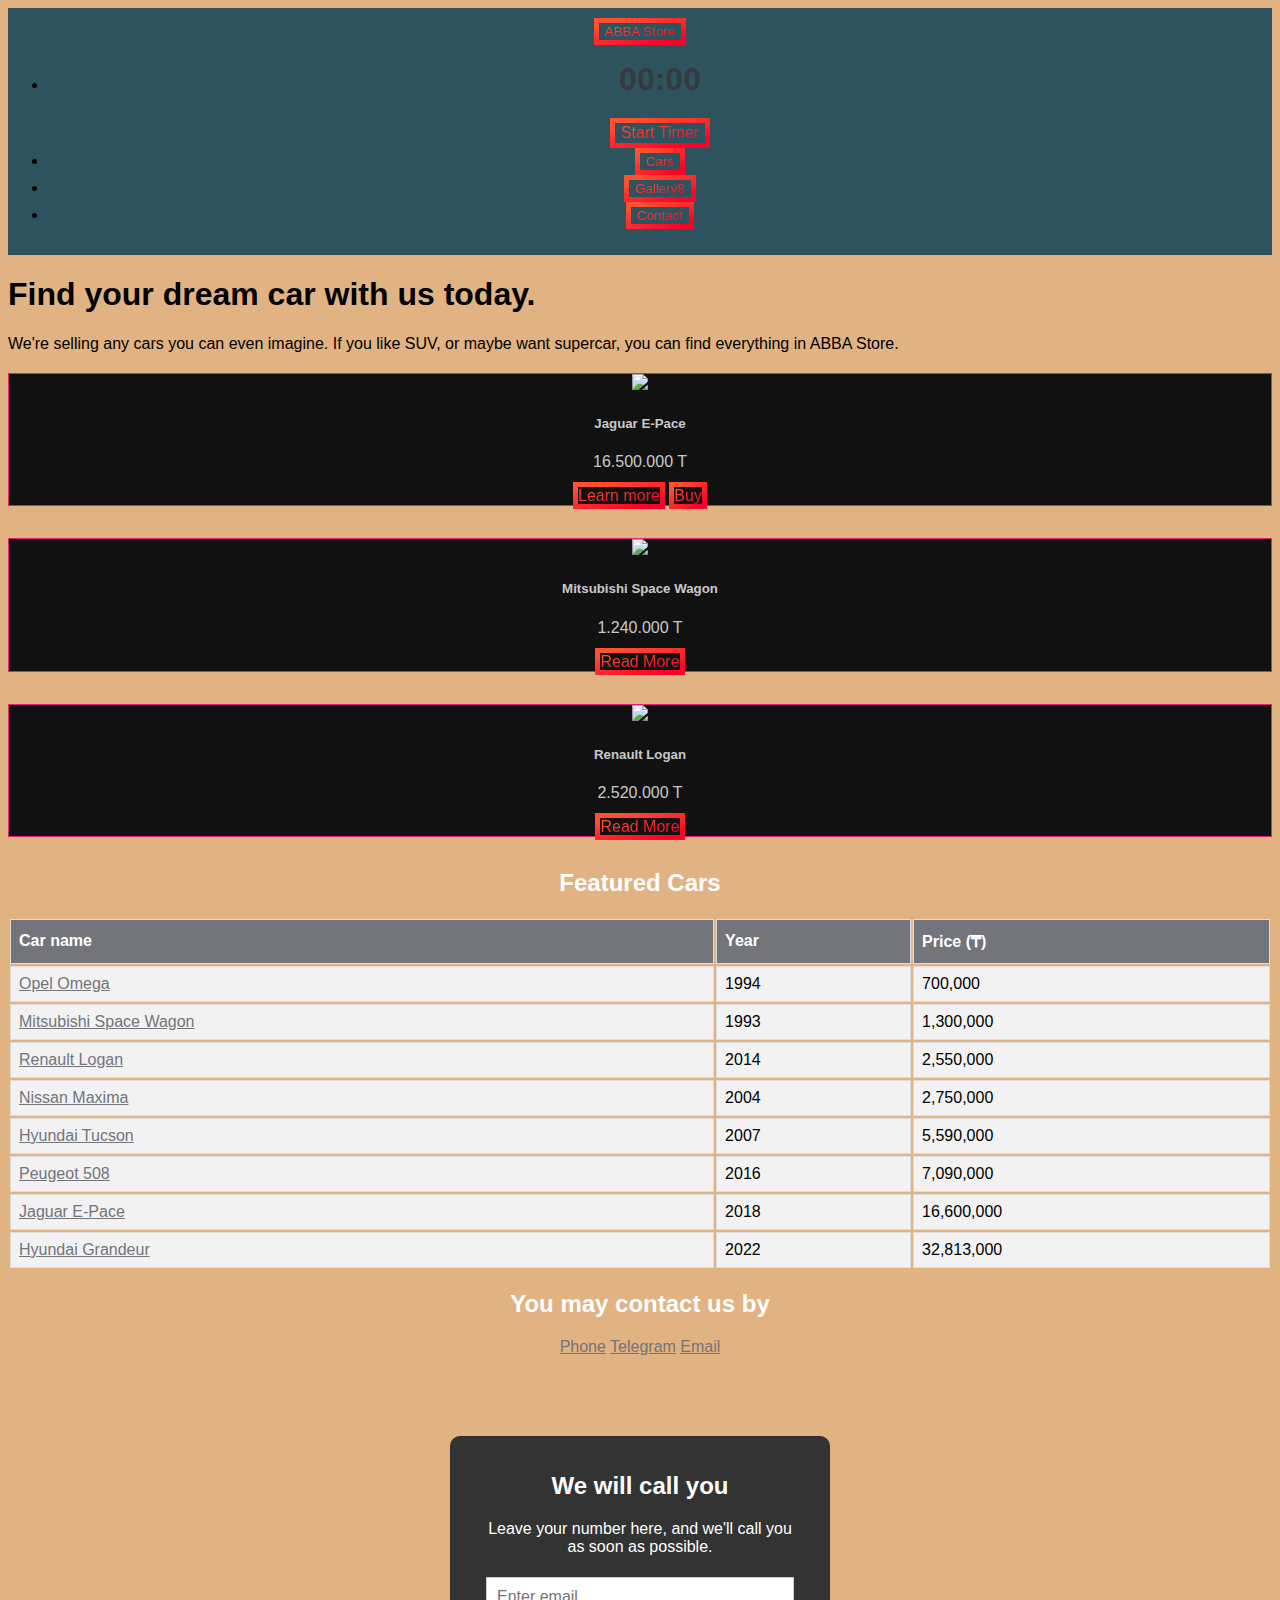
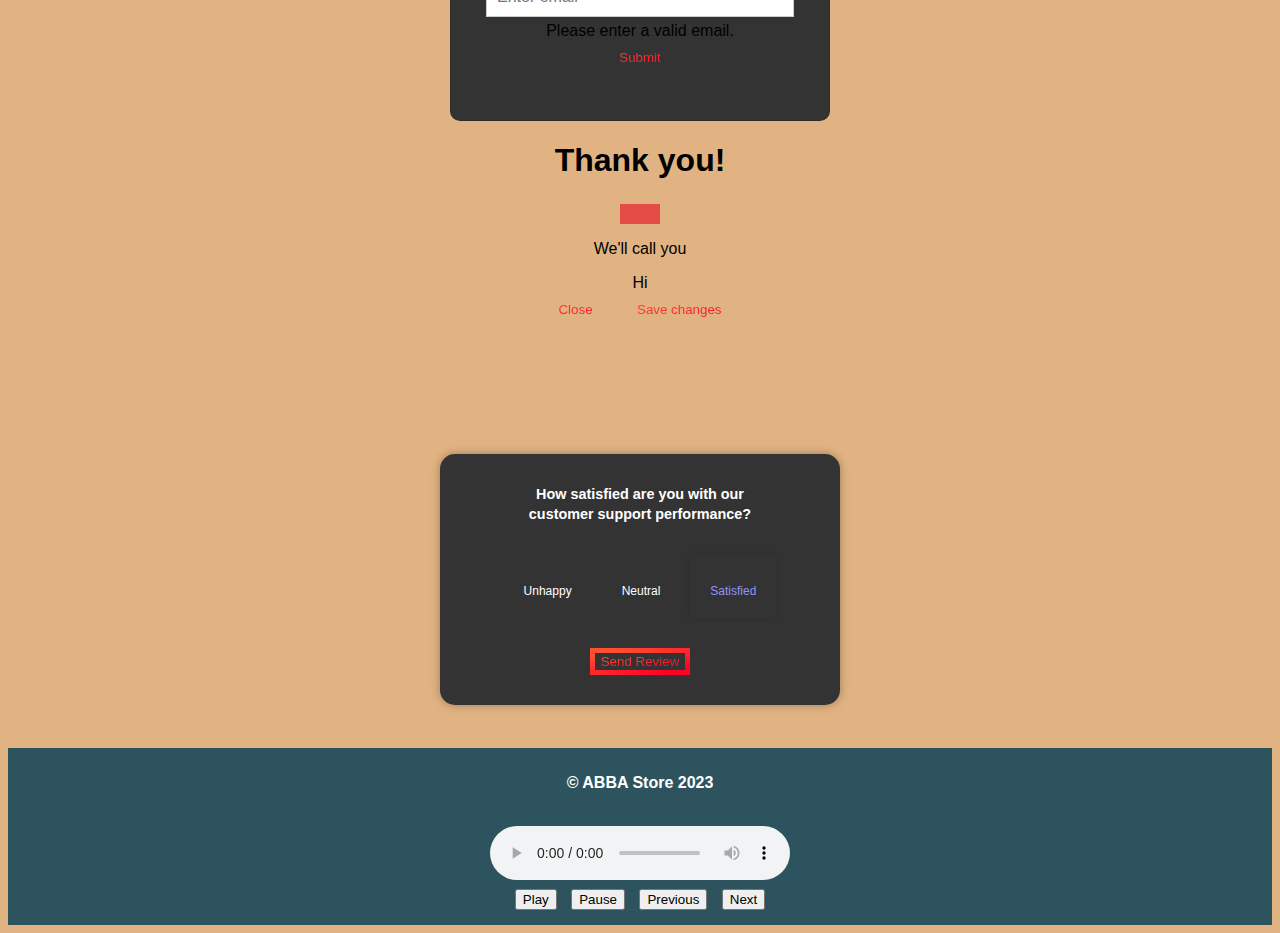
==== index.html @ 8999d068 "Add files via upload" ====
<!DOCTYPE html>
<html lang="en">
<head>
    <meta charset="UTF-8">
    <meta name="viewport" content="width=device-width, initial-scale=1.0">
    <title>ABBA Store 2023</title>
    <link rel="stylesheet" href="https://cdn.jsdelivr.net/npm/bootstrap@4.6.0/dist/css/bootstrap.min.css" integrity="sha384-B0vP5xmATw1+K9KRQjQERJvTumQW0nPEzvF6L/Z6nronJ3oUOFUFpCjEUQouq2+l" crossorigin="anonymous">
    <script src="https://cdn.jsdelivr.net/npm/bootstrap@5.3.1/dist/js/bootstrap.bundle.min.js"></script>
    <link rel="icon" type="image/x-icon" href="bdeteh.png">
    <link rel="stylesheet" href="a1css.css">

</head>
<section id="title">
    <div class="container-fluid">
    <nav class="navbar navbar-expand-lg navbar-light">
      <div class="btn-group">
<button type="button" class="btn btn-warning" data-bs-toggle="tooltip" title="BUY OUR CAR NOW!"><a href="index.html">ABBA Store</a></button>
      </div>
        <ul class="navbar-nav ml-auto" id="navig">
          <li class="nav-item">
            <div class="container">
              <div id="timer-container">
                <div id="timer">00:00</div>
                <button id="start-btn" class="btn btn-primary">Start Timer</button>
              </div>
            </div>
</li>
<script src="timer.js"></script>
            <li class="nav-item"> <div class="btn-group">
              <button type="button" class="btn btn-warning dropdown-toggle dropdown-toggle-split" data-bs-toggle="dropdown" aria-expanded="false">
                      <span class="visually-hidden">Cars</span>
                    </button>
                    <ul class="dropdown-menu">
                      <li><a class="dropdown-item" href="piechart.htm" >PieChart</a></li>
                      <li><a class="dropdown-item" href="barchart.htm">BarChart</a></li>
                      <li><a class="dropdown-item" href="signup.htm">Sign Up</a></li>
                      <li><a class="dropdown-item" href="game.htm">Game</a></li>
                      <li><hr class="dropdown-divider"></li>
                      <li><a class="dropdown-item" href="todo.htm">To-Do</a></li>
                    </ul></div></li>
            <li class="nav-item"><button type="button" class="btn btn-warning">Gallery<span class="badge badge-danger">8</span></button></li>
            <li class="nav-item"><button type="button" class="btn btn-warning">Contact</button></li>

            </ul>
    </nav>
</div>
</section>
<body>
  <div class="jumbotron jumbotron-fluid">
  <div class="container">
    <h1 class="display-4">Find your dream car with us today.</h1>
    <p class="lead">We're selling any cars you can even imagine. If you like SUV, or maybe want supercar, you can find everything in ABBA Store.  </p>
  </div>
</div>
    <section class="featured-cars">


    <div class="row mt-3">
      <div class="col-md-4">
        <div class="card">
          <img src="https://astps-photos-kl.kcdn.kz/webp/e3/e3107f9e-1690-4957-ad5b-981aaf67a41c/1-1200x752.webp" class="card-img-top cardImage">
          <div class="card-body">
            <h5 class="card-title">Jaguar E-Pace</h5>
            <p class="card-text">16.500.000 T</p>
            <a href="jaguar.htm" class="btn mr-2"><i class="fas fa-link"></i> Learn more</a>
         <a href="payment.htm" class="btn "><i class="fab fa-github"></i> Buy</a>
          </div>
        </div>
      </div>
      <div class="col-md-4">
        <div class="card">
          <img src="https://pvlkt-photos-kl.kcdn.kz/webp/86/8672edca-876e-4f7f-add9-99fba7e1e4c5/1-full.webp" class="card-img-top cardImage">
          <div class="card-body">
            <h5 class="card-title">Mitsubishi Space Wagon</h5>
            <p class="card-text">1.240.000 T</p>
            <a href="#" class="btn btn-primary">Read More</a>
          </div>
        </div>
      </div>
      <div class="col-md-4">
        <div class="card">
          <img src="https://astps-photos-kl.kcdn.kz/webp/8e/8e873917-cac1-4da0-9fd2-9953d870f9e9/1-1200x752.webp" class="card-img-top cardImage">
          <div class="card-body">
            <h5 class="card-title">Renault Logan</h5>
            <p class="card-text">2.520.000 T</p>
            <a href="#" class="btn btn-primary">Read More</a>
          </div>
        </div>
      </div>
    </div>



    <script src="animation.js"></script>

    </section>
    <table class="table-secondary" id="carlist">
      <h2 class="ftcars">Featured Cars</h2>
      <thead>
      <tr>
        <th scope="col">Car name</th>
        <th scope="col">Year</th>
        <th scope="col">Price (₸)</th>
      </tr>
    </thead>
    <tbody>
      <tr>
        <td><a href="https://kolesa.kz/a/show/156592513?fromUserSearch=1">Opel Omega</a></td>
        <td>1994</td>
        <td class="table-success">700,000</td>
      </tr>
      <tr>
        <td><a href="https://kolesa.kz/a/show/158107611?fromUserSearch=1">Mitsubishi Space Wagon</a></td>
        <td>1993</td>
        <td class="table-success">1,300,000</td>
      </tr>
      <tr>
        <td><a href="https://kolesa.kz/a/show/154336377">Renault Logan</a></td>
        <td>2014</td>
        <td class="table-success">2,550,000</td>
      </tr>
      <tr>
        <td><a href="https://kolesa.kz/a/show/158106143">Nissan Maxima</a></td>
        <td>2004</td>
        <td class="table-success">2,750,000</td>
      </tr>
      <tr>
        <td><a href="https://kolesa.kz/a/show/158428660?fromUserSearch=1">Hyundai Tucson</a></td>
        <td>2007</td>
        <td class="table-success">5,590,000</td>
      </tr>
      <tr>
        <td><a href="https://kolesa.kz/a/show/157141733?fromUserSearch=1">Peugeot 508</a></td>
        <td>2016</td>
        <td class="table-success">7,090,000</td>
      </tr>
      <tr>
        <td><a href="https://kolesa.kz/a/show/146874250">Jaguar E-Pace</a></td>
        <td>2018</td>
        <td class="table-success">16,600,000</td>
      </tr>
      <tr>
        <td><a href="https://kolesa.kz/a/show/158055685?fromUserSearch=1">Hyundai Grandeur</a></td>
        <td>2022</td>
        <td class="table-success">32,813,000</td>
      </tr>
    </tbody>
    </table>
    <section class="contact-form">
      <div class="container mt-3">
        <h2 class="ftcars">You may contact us by</h2>
        <div class="list-group" id="listcustomize">
          <a href="tel:8-701-958-43-50" class="list-group-item list-group-item-info">Phone</a>
          <a href="https://t.me/imabuev" class="list-group-item list-group-item-info">Telegram</a>
          <a href = "mailto: b4g3t61@gmail.com" class="list-group-item list-group-item-info">Email</a>
        </div>
      </div>
        <div class="wrapper">
          <form class="contact">

            <div class="intro">
                <h2 class="text-center ftcars">We will call you</h2>
                <p class="text-center ftcars">Leave your number here, and we'll call you as soon as possible.</p>
            </div>
            <form class="form-inline">
              <div class="form-group">
                          <input type="email" class="form-control" id="email" placeholder="Enter email" required>
                          <div class="invalid-feedback">Please enter a valid email.</div>
                      </div>
                <div class="form-group">
    <button type="button" class="btn btn-primary" onclick="validateForm()">Submit</button></div></form>
    <div class="modal fade" id="successModal" tabindex="-1" role="dialog" aria-labelledby="successModalLabel" aria-hidden="true">
              <div class="modal-dialog">
                <div class="modal-content">
                  <div class="modal-header">
                    <h1 class="modal-title fs-5" id="exampleModalLabel">Thank you!</h1>
                    <button type="button" class="btn-close" data-bs-dismiss="modal" aria-label="Close"></button>
                  </div>
                  <div class="modal-body">
                    <p>We'll call you</p>
                  </div>
                  <div class="spinner-border text-primary" role="status">
                    <span class="visually-hidden">Hi</span>
                  </div>
                  <div class="modal-footer">
                    <button type="button" class="btn btn-secondary" data-bs-dismiss="modal">Close</button>
                    <button type="button" class="btn btn-primary">Save changes</button>
                  </div>
                </div>
              </div>
            </div>
          </form>
        </div>
    </section>
    <script src="https://code.jquery.com/jquery-3.5.1.slim.min.js"></script>
    <script src="https://cdn.jsdelivr.net/npm/@popperjs/core@2.11.6/dist/umd/popper.min.js"></script>
    <script src="https://stackpath.bootstrapcdn.com/bootstrap/4.5.2/js/bootstrap.min.js"></script>
    <script src="formvalid.js"></script>
    <div id="panel" class="panel-container">
          <strong>How satisfied are you with our <br /> customer support performance?</strong>
          <div class="ratings-container">
            <div class="rating">
              <small>Unhappy</small>
            </div>

            <div class="rating">
              <small>Neutral</small>
            </div>

            <div class="rating active">
              <small>Satisfied</small>
            </div>
          </div>
          <button class="btn" id="send">Send Review</button>
        </div>
    <script src="feedback.js"></script>
    <br>
    
    <footer>
        <p><strong>&copy; ABBA Store 2023</strong></p><br>
        <div class="player-container">
          <audio id="audioPlayer" controls>
            <source src="song1.mp3" type="audio/mp3">
          </audio>
          <div class="controls">
            <button id="playBtn">Play</button>
            <button id="pauseBtn">Pause</button>
            <button id="prevBtn">Previous</button>
            <button id="nextBtn">Next</button>
          </div>
        </div>

        <script src="audio.js"></script>
    </footer>
    </body>
    </html>
---- a1css.css ----
* {
  font-family: Arial black, sans-serif;
  box-sizing: border-box;}
  html {
    scroll-behavior: smooth;
  }
body {
    margin:20;
    padding: 0;
    background: #e1b382 !important;
}
#title {
  background-color: #2d545e;
  padding: 10px 0px;
    text-align: center;
}
.featured-cars {
    text-align: center;
    margin: 20px 0;
}
.contact-form {
    text-align: center;
    margin: 20px 0;
}
.contact-form input,
.contact-form textarea {
    width: 100%;
    padding: 10px;
    margin: 5px 0;
    border: 1px solid #ccc;
}

.contact-form button {
    background-color: #E44C47;
    color: black;
    padding: 10px 20px;
    border: none;
    cursor: pointer;
}
#carlist {
  border-collapse: separate;
  width: 100%;
}
.ftcars{
  color: white;
  text-align: center;
}
#carlist td, #carlist th {
  border: 1px solid #ddd;
  padding: 8px;
}

#carlist tr{
  background-color: #f2f2f2;
}

#carlist tr:hover {background-color: #ddd;}

#carlist th {
  padding-top: 12px;
  padding-bottom: 12px;
  text-align: left;
  background-color: #74747C;
  color: white;
}
footer {
    background-color: #2d545e;
    color: white;
    text-align: center;
    padding: 10px 0;
}
a {
    color: #74747C;
}
a:visited {
    color: #1f1f2e;
}
a:hover {
    color: #844A74;
}

.wrapper {
	margin-top: 80px;
  margin-bottom: 80px;
}

.contact {
  border-radius: 10px;
  background-color: #333;
  max-width: 380px;
  padding: 15px 35px 45px;
  margin: 0 auto;
  border: 1px solid rgba(0,0,0,0.1);

  .contact-heading,
	.checkbox {
    color:white;
	  margin-bottom: 30px;
	}

	.checkbox {
	  font-weight: normal;
	}

	.form-control {
	  position: relative;
	  font-size: 16px;
	  height: auto;
	  padding: 10px;
		@include box-sizing(border-box);

		&:focus {
		  z-index: 2;
		}
	}

}
:root {
  --gradient: linear-gradient(to left top, #ff0028 10%, #FF512F 90%) !important;
}
.card {
  background: #111;
  border: 1px solid #dd2476;
  color: rgba(250, 250, 250, 0.8);
  margin-bottom: 2rem;
}
.btn {
  border: 5px solid;
  border-image-slice: 1;
  background: var(--gradient) !important;
  -webkit-background-clip: text !important;
  -webkit-text-fill-color: transparent !important;
  border-image-source:  var(--gradient) !important;
  text-decoration: none;
  transition: all .4s ease;
}
.btn:hover, .btn:focus {
      background: var(--gradient) !important;
  -webkit-background-clip: none !important;
  -webkit-text-fill-color: #fff !important;
  border: 5px solid #fff !important;
  box-shadow: #222 1px 0 10px;
  text-decoration: underline;
}

@import url('https://fonts.googleapis.com/css?family=Montserrat&display=swap');
.panel-container {
  background-color: #333;
  box-shadow: 0 0 10px rgba(0, 0, 0, 0.3);
  border-radius: 15px;
  font-size: 90%;
  display: flex;
  flex-direction: column;
  justify-content: center;
  align-items: center;
  text-align: center;
  padding: 30px;
  max-width: 400px;
  color: white;
  margin:10% auto 2% auto;
}

.panel-container strong {
  line-height: 20px;
}

.ratings-container {
  display: flex;
  margin: 20px 0;
}

.rating {
  flex: 1;
  cursor: pointer;
  padding: 20px;
  margin: 10px 5px;
}

.rating:hover,
.rating.active {
  border-radius: 4px;
  box-shadow: 0 0 10px rgba(0, 0, 0, 0.1);
}

.rating img {
  width: 40px;
}

.rating small {
  color: #fff;
  display: inline-block;
  margin: 10px 0 0;
}

.rating:hover small,
.rating.active small {
  color: #8f94fb;
}



.btn:focus {
  outline: 0;
}

.btn:active {
  transform: scale(0.98);
}

.fa-heart {
  color: red;
  font-size: 30px;
  margin-bottom: 10px;
}


.credit a{
    text-decoration: none;
    color: #fff;
  }

  .credit {
      text-align: center;
  }
  #timer-container {
    text-align: center;
  }

  #timer {
    font-size: 2rem;
    font-weight: bold;
    color: #343a40;
    margin-bottom: 20px;
  }

  #start-btn {
    font-size: 1rem;
  }
  #navig ul {
    background: #ddd;
    height: 0;
    left: 0;
    opacity: 0;
    position: absolute;
    transition: all .5s ease;
    top: 35px;
    width: 100%;
  }

  #navig li:hover ul {
    height: 200px;
    opacity: 1;
    transform: translateY(0);
  }

  #navig ul a {
    color: #000;
    display: block;
    padding: 5px 20px;
  }
  .card {
      transition: transform 0.3s ease-in-out;
    }

    .card.hovered {
      transform: scale(1.05);
    }
    .player-container {
      text-align: center;
    }

    .controls button {
      margin: 5px;
    }
    #container {
      align-content: center;
      width: 400px;
      height: 400px;
      position: relative;
      background: black;
    }
    #animate {
      align-content: center;
      width: 50px;
      height: 50px;
      position: absolute;
      background-color: red;
    }
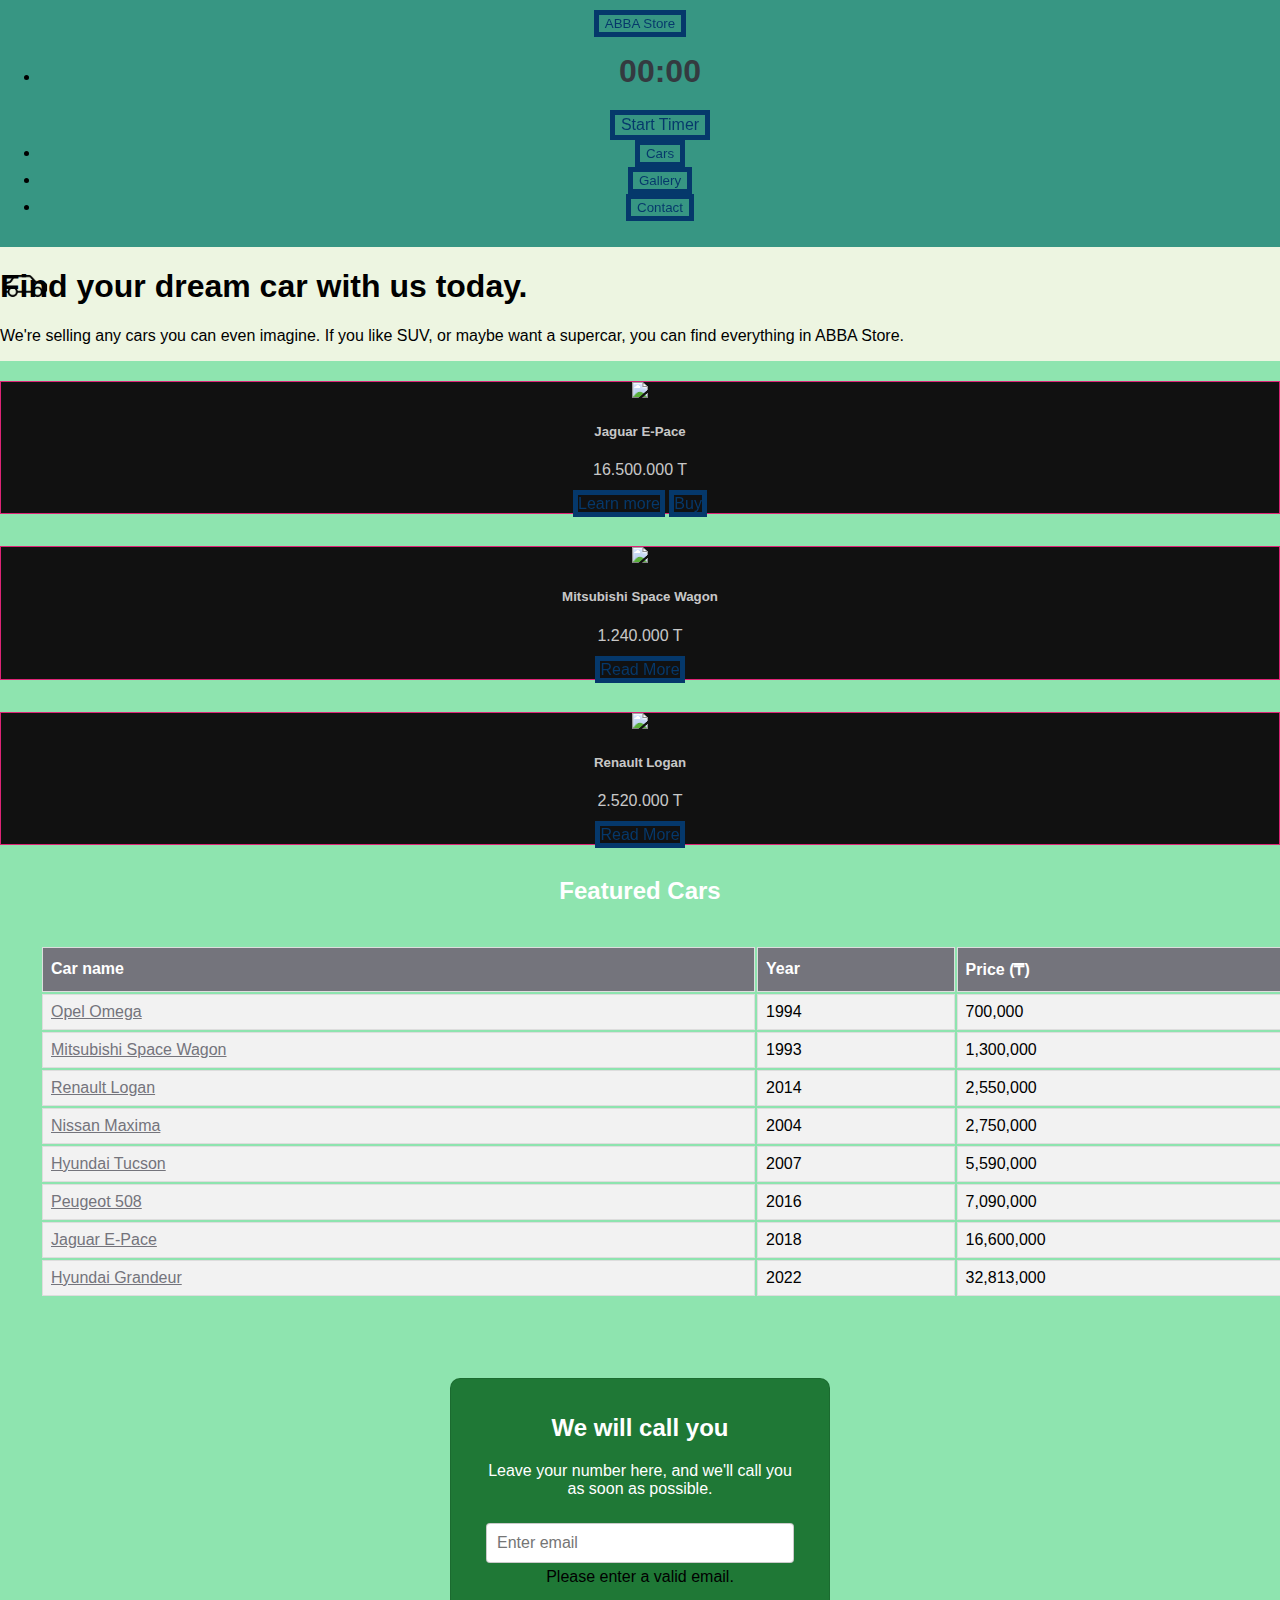
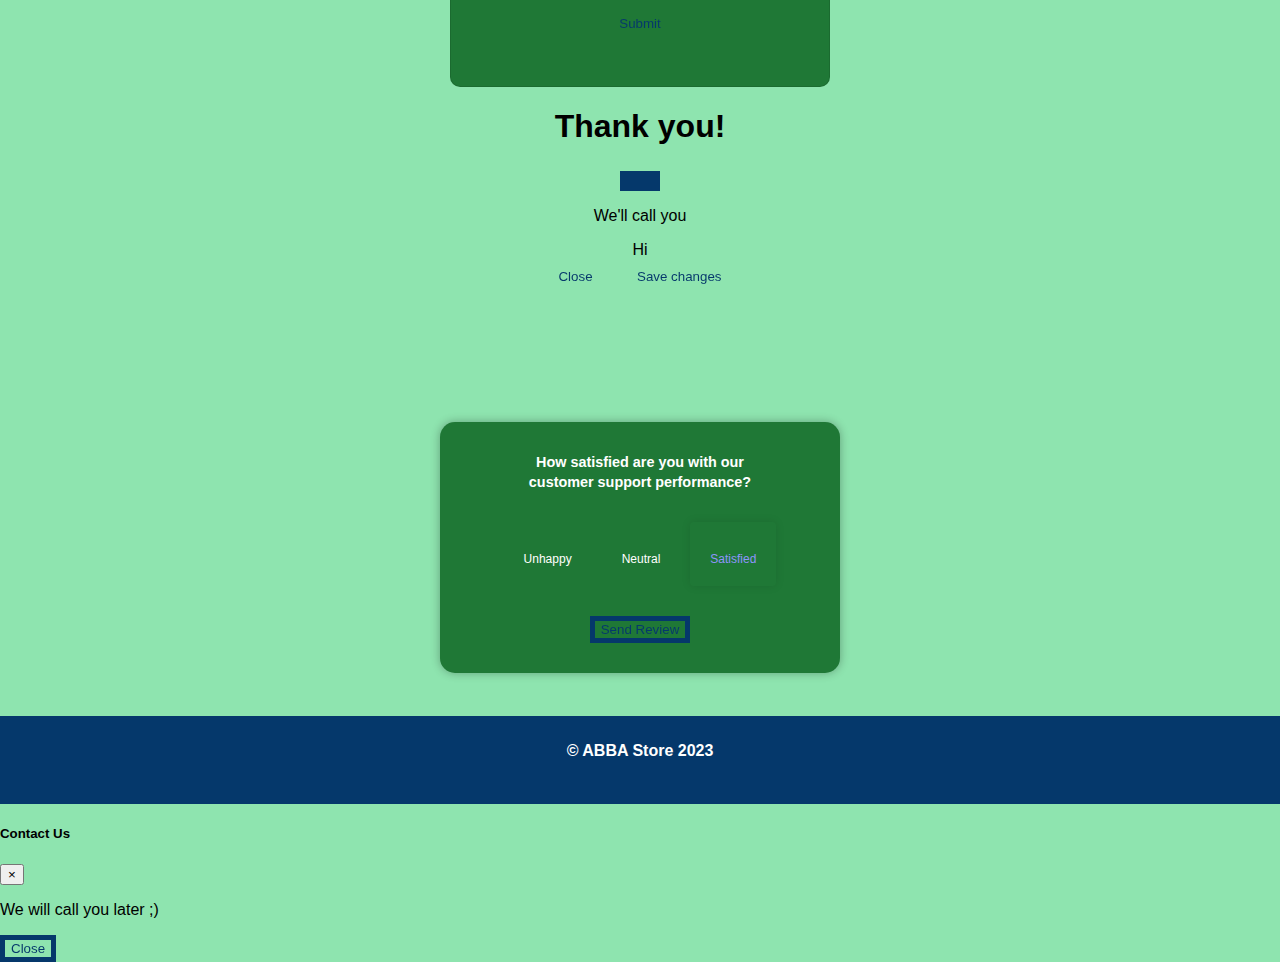
==== commit 99dc93e2: "Add files via upload" ====
--- a/index.html
+++ b/index.html
@@ -31,15 +31,13 @@
                       <span class="visually-hidden">Cars</span>
                     </button>
                     <ul class="dropdown-menu">
-                      <li><a class="dropdown-item" href="piechart.htm" >PieChart</a></li>
-                      <li><a class="dropdown-item" href="barchart.htm">BarChart</a></li>
-                      <li><a class="dropdown-item" href="signup.htm">Sign Up</a></li>
+                      <li><a class="dropdown-item" href="quiz.htm" >Quiz</a></li>
                       <li><a class="dropdown-item" href="game.htm">Game</a></li>
                       <li><hr class="dropdown-divider"></li>
                       <li><a class="dropdown-item" href="todo.htm">To-Do</a></li>
                     </ul></div></li>
-            <li class="nav-item"><button type="button" class="btn btn-warning">Gallery<span class="badge badge-danger">8</span></button></li>
-            <li class="nav-item"><button type="button" class="btn btn-warning">Contact</button></li>
+            <li class="nav-item"><button type="button" class="btn btn-warning">Gallery</button></li>
+            <li class="nav-item"><button type="button" class="btn btn-warning" id="contactBtn">Contact</button></li>
 
             </ul>
     </nav>
@@ -47,11 +45,14 @@
 </section>
 <body>
   <div class="jumbotron jumbotron-fluid">
-  <div class="container">
-    <h1 class="display-4">Find your dream car with us today.</h1>
-    <p class="lead">We're selling any cars you can even imagine. If you like SUV, or maybe want supercar, you can find everything in ABBA Store.  </p>
+    <div class="container">
+      <h1 class="display-4">Find your dream car with us today.</h1>
+      <p class="lead">We're selling any cars you can even imagine. If you like SUV, or maybe want a supercar, you can find everything in ABBA Store.</p>
+      <div id="car" class="car"></div>
+      <audio id="carSound" src="carsound.mp3"></audio>
+      <script src="car.js"></script>
+    </div>
   </div>
-</div>
     <section class="featured-cars">
 
 
@@ -147,14 +148,7 @@
     </tbody>
     </table>
     <section class="contact-form">
-      <div class="container mt-3">
-        <h2 class="ftcars">You may contact us by</h2>
-        <div class="list-group" id="listcustomize">
-          <a href="tel:8-701-958-43-50" class="list-group-item list-group-item-info">Phone</a>
-          <a href="https://t.me/imabuev" class="list-group-item list-group-item-info">Telegram</a>
-          <a href = "mailto: b4g3t61@gmail.com" class="list-group-item list-group-item-info">Email</a>
-        </div>
-      </div>
+
         <div class="wrapper">
           <form class="contact">
 
@@ -215,22 +209,30 @@
         </div>
     <script src="feedback.js"></script>
     <br>
-    
     <footer>
         <p><strong>&copy; ABBA Store 2023</strong></p><br>
-        <div class="player-container">
-          <audio id="audioPlayer" controls>
-            <source src="song1.mp3" type="audio/mp3">
-          </audio>
-          <div class="controls">
-            <button id="playBtn">Play</button>
-            <button id="pauseBtn">Pause</button>
-            <button id="prevBtn">Previous</button>
-            <button id="nextBtn">Next</button>
-          </div>
-        </div>
-
-        <script src="audio.js"></script>
+
     </footer>
+    <button id="scrollToTopBtn" title="Go to top">&#9650;</button>
+    <script src="topbtn.js"></script>
+    <div id="contactModal" class="modal fade" tabindex="-1" role="dialog" aria-labelledby="contactModalLabel" aria-hidden="true">
+      <div class="modal-dialog">
+        <div class="modal-content">
+          <div class="modal-header">
+            <h5 class="modal-title" id="contactModalLabel">Contact Us</h5>
+            <button type="button" class="close" data-dismiss="modal" aria-label="Close">
+              <span aria-hidden="true">&times;</span>
+            </button>
+          </div>
+          <div class="modal-body">
+            <p>We will call you later ;)</p>
+          </div>
+          <div class="modal-footer">
+            <button type="button" class="btn btn-secondary" data-dismiss="modal">Close</button>
+          </div>
+        </div>
+      </div>
+    </div>
+    <script src="modal.js"></script>
     </body>
     </html>
--- a/a1css.css
+++ b/a1css.css
@@ -5,12 +5,12 @@
     scroll-behavior: smooth;
   }
 body {
-    margin:20;
+    margin:0;
     padding: 0;
-    background: #e1b382 !important;
+    background: #8EE4AF !important;
 }
 #title {
-  background-color: #2d545e;
+  background-color: #379683;
   padding: 10px 0px;
     text-align: center;
 }
@@ -31,7 +31,7 @@
 }
 
 .contact-form button {
-    background-color: #E44C47;
+    background-color: #05386B;
     color: black;
     padding: 10px 20px;
     border: none;
@@ -64,7 +64,7 @@
   color: white;
 }
 footer {
-    background-color: #2d545e;
+    background-color: #05386B;
     color: white;
     text-align: center;
     padding: 10px 0;
@@ -86,7 +86,7 @@
 
 .contact {
   border-radius: 10px;
-  background-color: #333;
+  background-color: #1f7836;
   max-width: 380px;
   padding: 15px 35px 45px;
   margin: 0 auto;
@@ -116,7 +116,7 @@
 
 }
 :root {
-  --gradient: linear-gradient(to left top, #ff0028 10%, #FF512F 90%) !important;
+  --gradient: linear-gradient(to left top, #05386B 10%, #05386B 90%) !important;
 }
 .card {
   background: #111;
@@ -145,7 +145,7 @@
 
 @import url('https://fonts.googleapis.com/css?family=Montserrat&display=swap');
 .panel-container {
-  background-color: #333;
+  background-color: #1f7836;
   box-shadow: 0 0 10px rgba(0, 0, 0, 0.3);
   border-radius: 15px;
   font-size: 90%;
@@ -286,3 +286,179 @@
       position: absolute;
       background-color: red;
     }
+    #topbtn {
+      display: none;
+      position: fixed;
+      bottom: 20px;
+      right: 30px;
+      z-index: 99;
+      border: none;
+      outline: none;
+      cursor: pointer;
+      padding: 15px;
+      border-radius: 4px;
+    }
+    @import url('https://fonts.googleapis.com/css2?family=Poppins:wght@400;500;700&display=swap');
+    .container1 {
+      width: 50%;
+      margin: auto;
+      padding: 70px;
+      margin-top: 80px;
+      background-color: #EDF5E1;
+      box-shadow: 0 2px 4px rgba(0, 0, 0, 0.1);
+      border-radius: 20px;
+    }
+
+    .question {
+      font-weight: bold;
+      margin-bottom: 10px;
+    }
+
+    .options {
+      margin-bottom: 20px;
+    }
+
+    .option {
+      display: block;
+      margin-bottom: 10px;
+    }
+
+
+    .result {
+      text-align: center;
+      margin-top: 20px;
+      font-weight: bold;
+    }
+
+    .hide{
+      display: none;
+    }
+    .jumbotron {
+      position: relative;
+      overflow: hidden;
+    }
+
+    .car {
+      background: url('free-car-icon-2897-thumb.png') no-repeat;
+      background-size: contain;
+      width: 100px;
+      height: 50px;
+      position: absolute;
+      bottom: 50px;
+      left: 0;
+      transition: left 2s linear, transform 0.5s ease-in-out;
+      cursor: pointer;
+    }
+    #scrollToTopBtn {
+      display: none;
+      position: fixed;
+      bottom: 20px;
+      right: 20px;
+      background-color: #EDF5E1;
+      color: black;
+      border: none;
+      border-radius: 5px;
+      padding: 10px;
+      cursor: pointer;
+      font-size: 18px;
+      transition: opacity 0.3s, visibility 0.3s;
+    }
+
+    #scrollToTopBtn:hover {
+      background-color: #e1ffde;
+    }
+    #drag-and-drop {
+    text-align: center;
+    margin: 20px 0;
+  }
+
+  #image-container img {
+    width: 100px;
+    height: 100px;
+    margin: 10px;
+    cursor: move;
+  }
+
+  .target-box {
+    height: 100px;
+    border: 2px solid #333;
+    margin: 10px;
+    display: flex;
+    align-items: center;
+    justify-content: center;
+    font-weight: bold;
+    font-size: 16px;
+    color: #333;
+  }
+
+  .correct {
+    background-color: #8aff8a;
+    color: #333;
+  }
+
+  .wrong {
+    background-color: #ff8a8a;
+    color: #333;
+  }
+
+  .hovered {
+    border-style: dashed;
+  }
+
+   #stepform {
+    margin-top: 100px;
+    max-width: 400px;
+    width: 90%;
+    padding: 20px;
+    box-shadow: 0px 0px 20px #00000020;
+    border-radius: 8px;
+    background-color: white;
+   }
+   .step {
+    display: none;
+   }
+   .step.active {
+    display: block;
+   }
+   .form-group {
+    width: 100%;
+    margin-top: 20px;
+   }
+   .form-group input {
+    width: 100%;
+    border: 1.5px solid rgba(128, 128, 128, 0.418);
+    padding: 5px;
+    font-size: 18px;
+    margin-top: 5px;
+    border-radius: 4px;
+   }
+   button.next-btn,
+   button.previous-btn,
+   button.submit-btn {
+    float: right;
+    margin-top: 20px;
+    padding: 10px 30px;
+    border: none;
+    outline: none;
+    background-color: rgb(180, 220, 255);
+    font-family: "Montserrat";
+    font-size: 18px;
+    cursor: pointer;
+   }
+   button.previous-btn {
+    float: left;
+   }
+   button.submit-btn {
+    background-color: aquamarine;
+   }
+   video {
+     width: 100vw;
+     height: 100vh;
+     object-fit: cover;
+   }
+.jumbotron, #stepform{
+  background-color: #EDF5E1;
+}
+table{
+  margin: 40px;
+}
